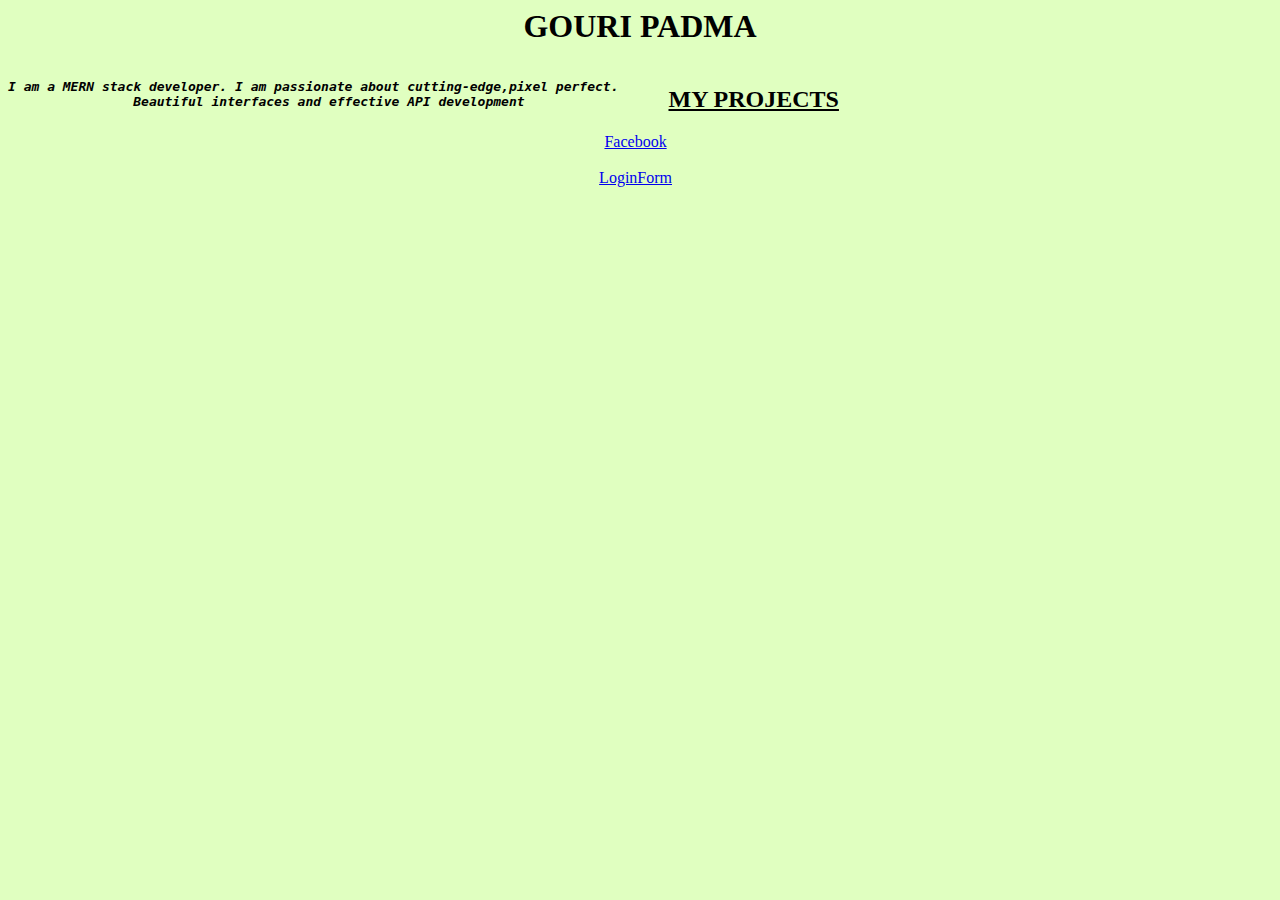
==== index.html @ fb2fe4e2 "Add files via upload" ====
<html lang="en">
<head>
    <meta charset="UTF-8">
    <meta name="viewport" content="width=device-width, initial-scale=1.0">
    <title>Document</title>
<style>
    h2{
    float: right;
    padding-left: 50px;
    }
    .a{
        display: flex;
        flex-direction: row;
    }
    .b
    {
        float: right;
        padding-right: 600px;
    }
    
</style>
</head>
<body style="background-color: rgba(128, 255, 0, 0.247);">
    <div>
   <center><h1>GOURI PADMA</h1></center>
</div>
<center>
<div class="a">
   <pre><b><i>I am a MERN stack developer. I am passionate about cutting-edge,pixel perfect.
    Beautiful interfaces and effective API development</i></b></pre>
   <h2><u>MY PROJECTS</u></h2>
</div>
<div class="b">
   <a href="https://tannerugouripadma.github.io/Facebook/">Facebook</a><br><br>
    <a href="http://localhost:3001/">LoginForm</a>
</div>
</center>
</body>
</html>
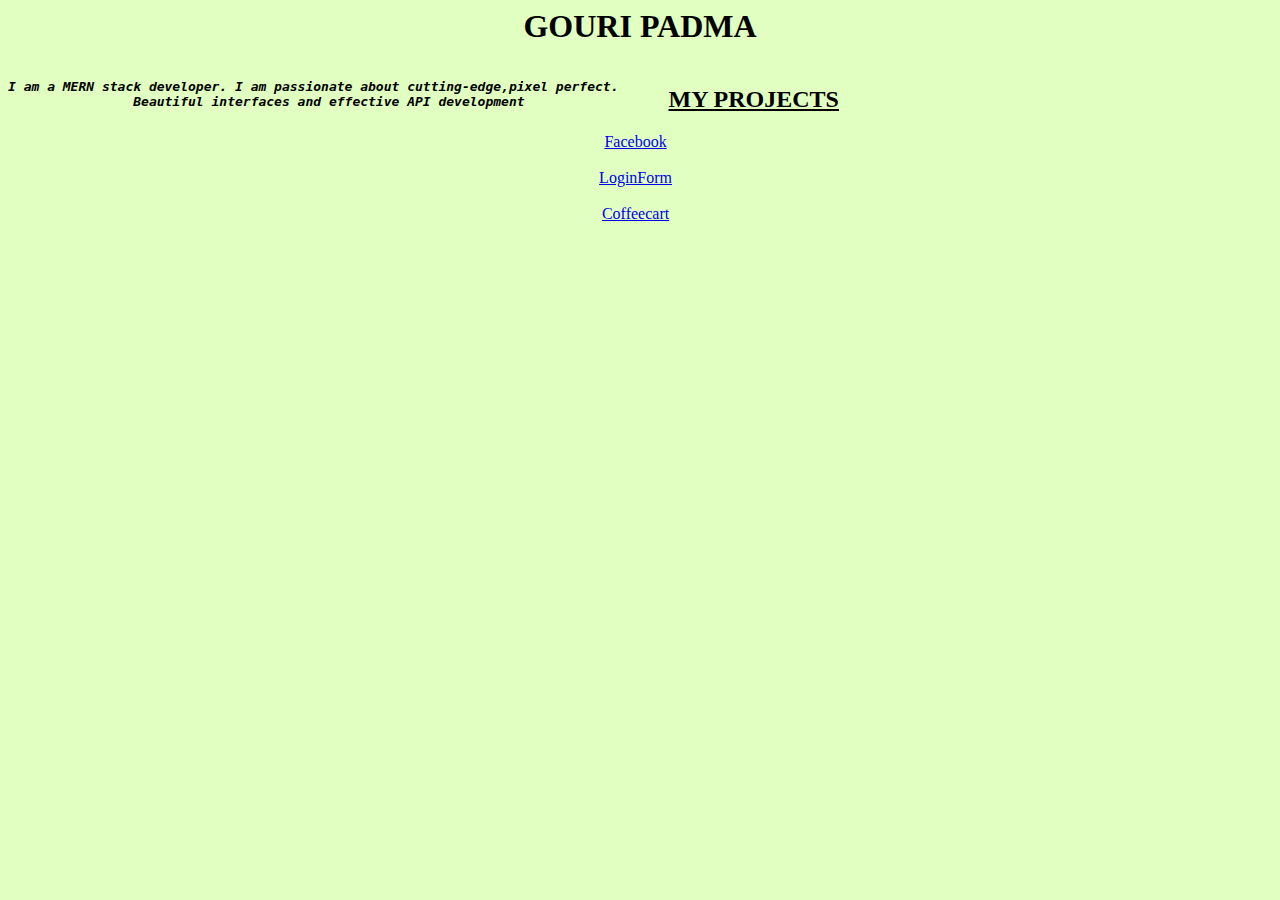
==== commit 46c59016: "f" ====
--- a/index.html
+++ b/index.html
@@ -32,7 +32,8 @@
 </div>
 <div class="b">
    <a href="https://tannerugouripadma.github.io/Facebook/">Facebook</a><br><br>
-    <a href="http://localhost:3001/">LoginForm</a>
+    <a href="http://localhost:3001/">LoginForm</a><br><br>
+    <a href="https://tannerugouripadma.github.io/coffeecart/">Coffeecart</a>
 </div>
 </center>
 </body>
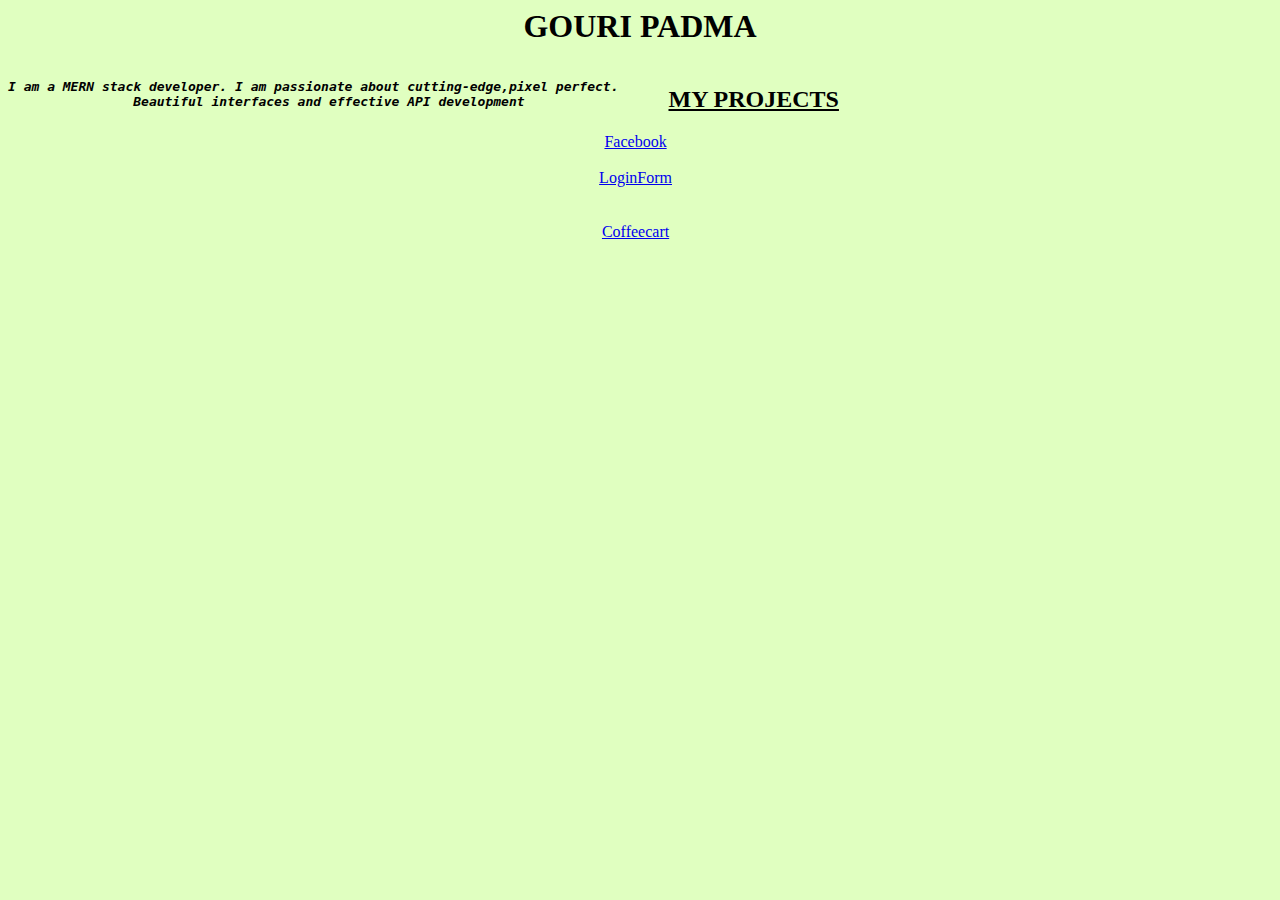
==== commit 2db7e164: "update" ====
--- a/index.html
+++ b/index.html
@@ -32,7 +32,7 @@
 </div>
 <div class="b">
    <a href="https://tannerugouripadma.github.io/Facebook/">Facebook</a><br><br>
-    <a href="http://localhost:3001/">LoginForm</a><br><br>
+    <a href="http://localhost:3001/">LoginForm</a><br><br><br>
     <a href="https://tannerugouripadma.github.io/coffeecart/">Coffeecart</a>
 </div>
 </center>
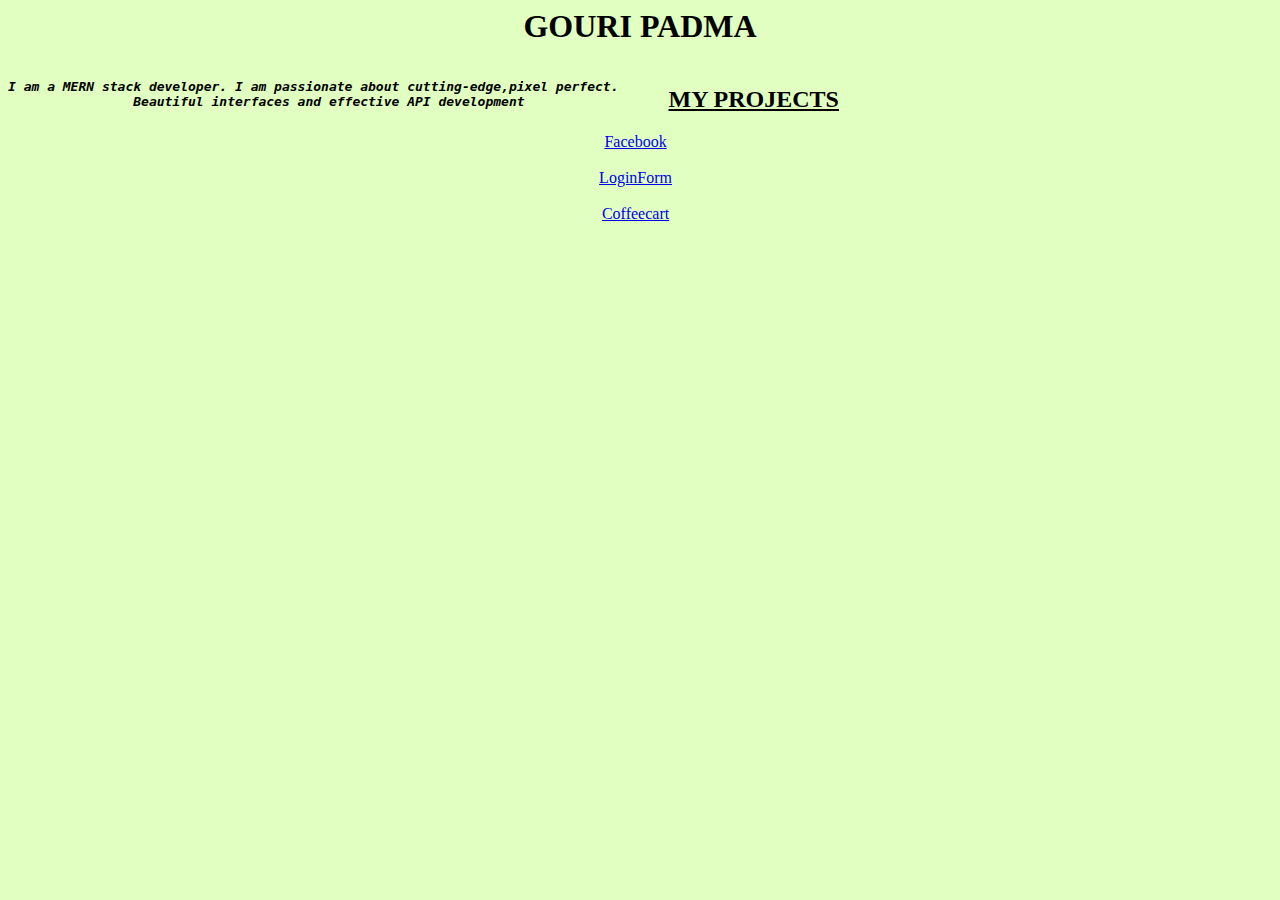
==== commit b05c8d0a: "update" ====
--- a/index.html
+++ b/index.html
@@ -32,7 +32,7 @@
 </div>
 <div class="b">
    <a href="https://tannerugouripadma.github.io/Facebook/">Facebook</a><br><br>
-    <a href="http://localhost:3001/">LoginForm</a><br><br><br>
+    <a href="http://localhost:3001/">LoginForm</a><br><br>
     <a href="https://tannerugouripadma.github.io/coffeecart/">Coffeecart</a>
 </div>
 </center>
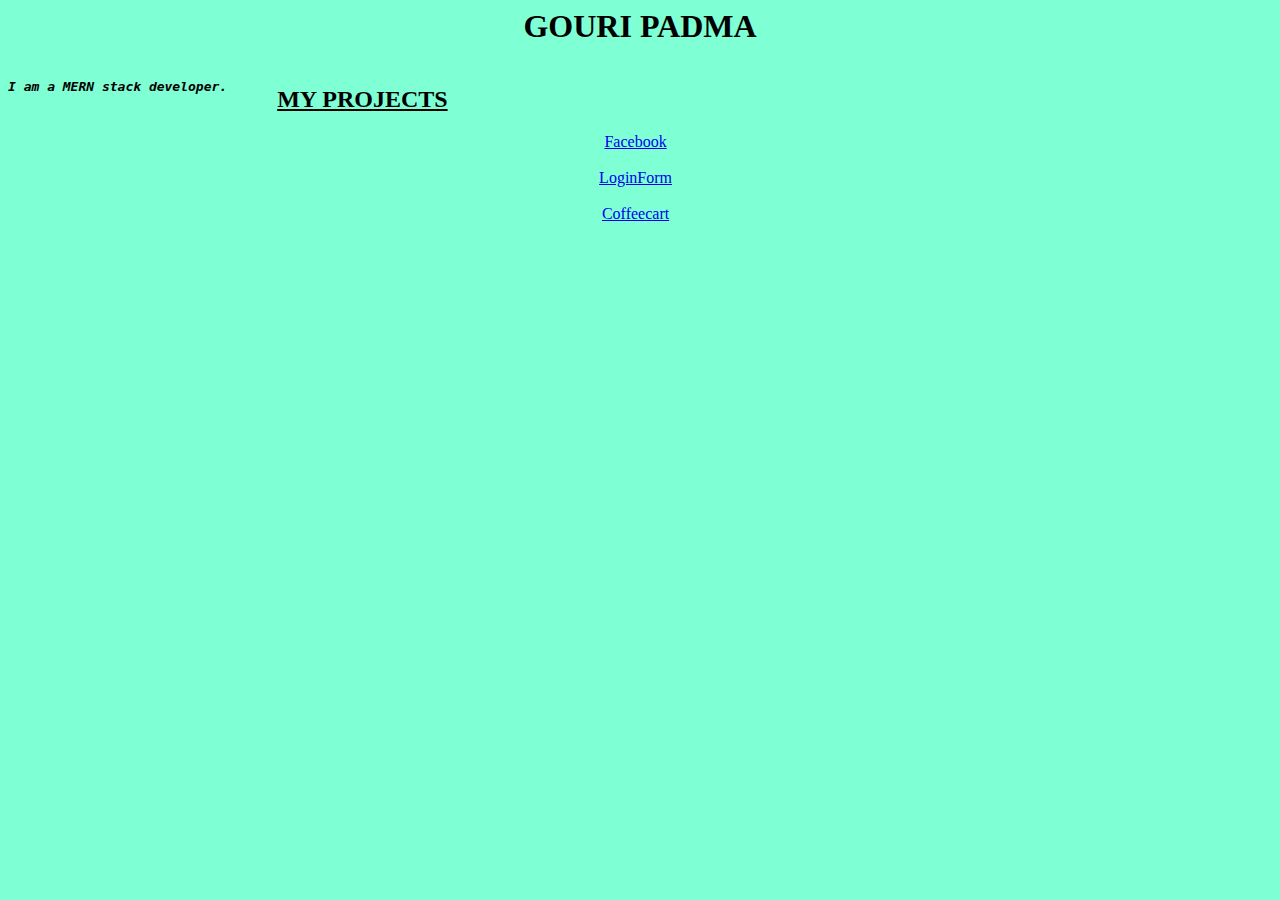
==== commit 12fd7802: "Update" ====
--- a/index.html
+++ b/index.html
@@ -20,14 +20,14 @@
     
 </style>
 </head>
-<body style="background-color: rgba(128, 255, 0, 0.247);">
+<body style="background-color: aquamarine">
     <div>
    <center><h1>GOURI PADMA</h1></center>
 </div>
 <center>
 <div class="a">
-   <pre><b><i>I am a MERN stack developer. I am passionate about cutting-edge,pixel perfect.
-    Beautiful interfaces and effective API development</i></b></pre>
+   <pre><b><i>I am a MERN stack developer.</i></b></pre>
+    
    <h2><u>MY PROJECTS</u></h2>
 </div>
 <div class="b">
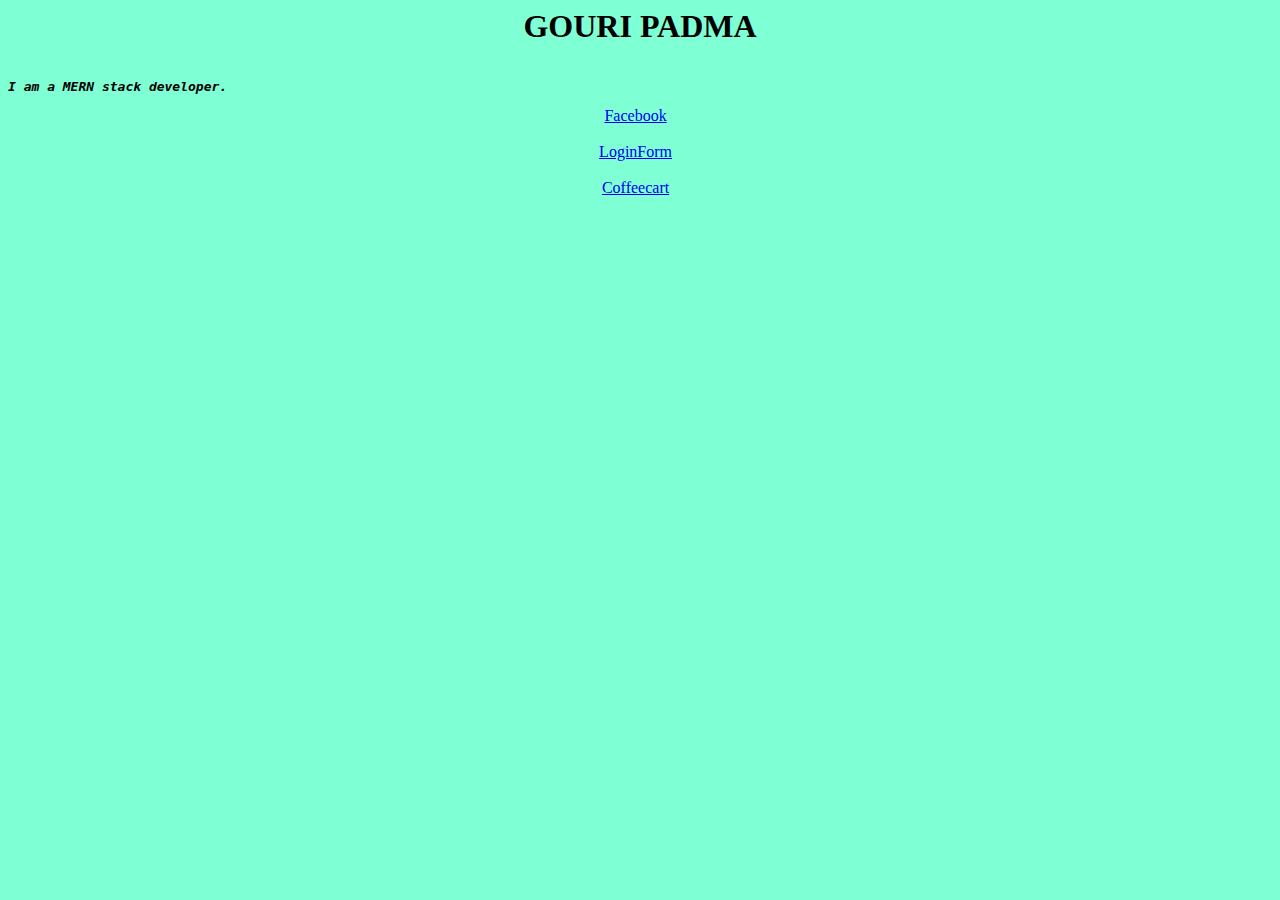
==== commit a6fafb99: "z" ====
--- a/index.html
+++ b/index.html
@@ -28,7 +28,7 @@
 <div class="a">
    <pre><b><i>I am a MERN stack developer.</i></b></pre>
     
-   <h2><u>MY PROJECTS</u></h2>
+   <!-- <h2><u>MY PROJECTS</u></h2> -->
 </div>
 <div class="b">
    <a href="https://tannerugouripadma.github.io/Facebook/">Facebook</a><br><br>
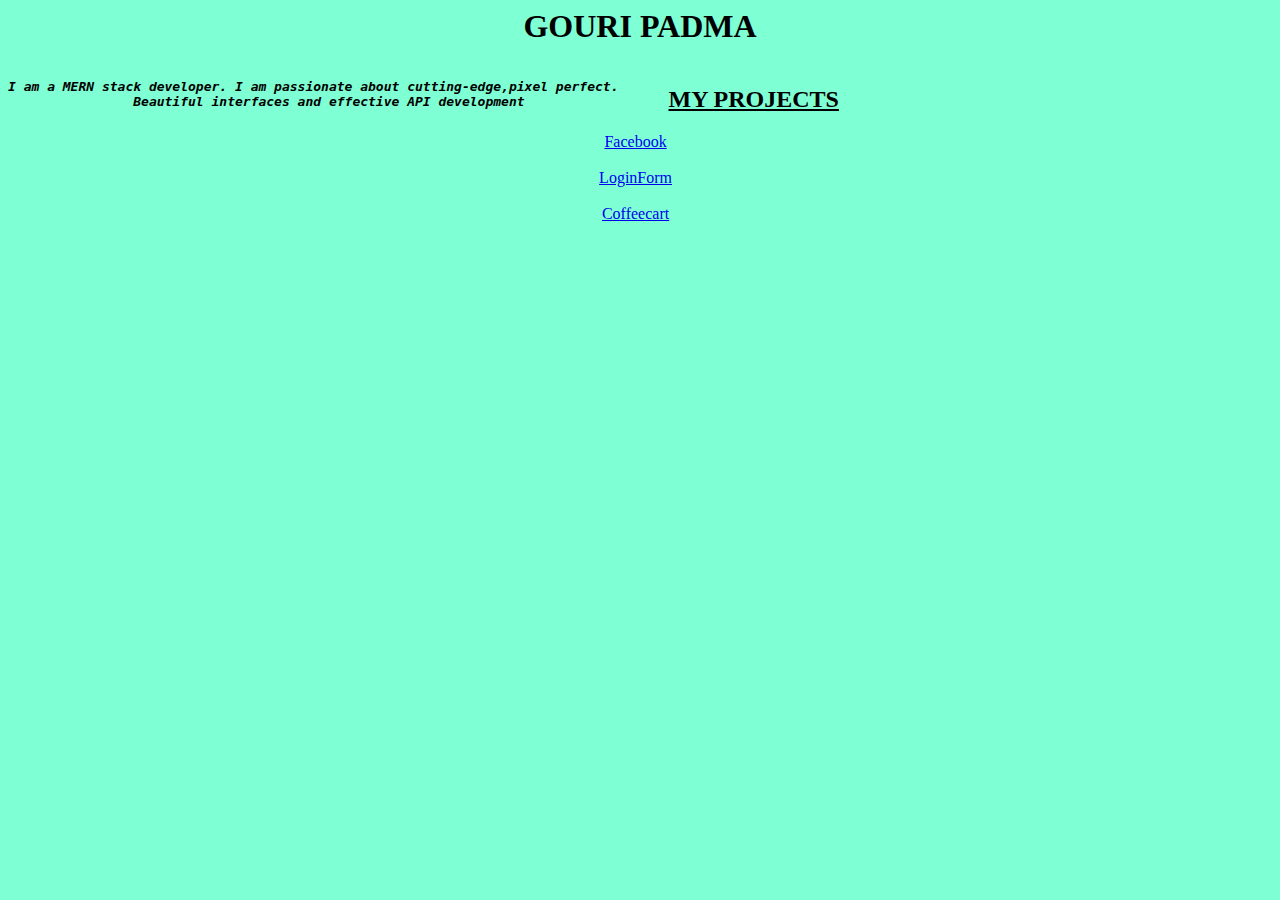
==== commit a6557173: "u" ====
--- a/index.html
+++ b/index.html
@@ -26,9 +26,9 @@
 </div>
 <center>
 <div class="a">
-   <pre><b><i>I am a MERN stack developer.</i></b></pre>
-    
-   <!-- <h2><u>MY PROJECTS</u></h2> -->
+   <pre><b><i>I am a MERN stack developer. I am passionate about cutting-edge,pixel perfect.
+    Beautiful interfaces and effective API development</i></b></pre>
+   <h2><u>MY PROJECTS</u></h2>
 </div>
 <div class="b">
    <a href="https://tannerugouripadma.github.io/Facebook/">Facebook</a><br><br>
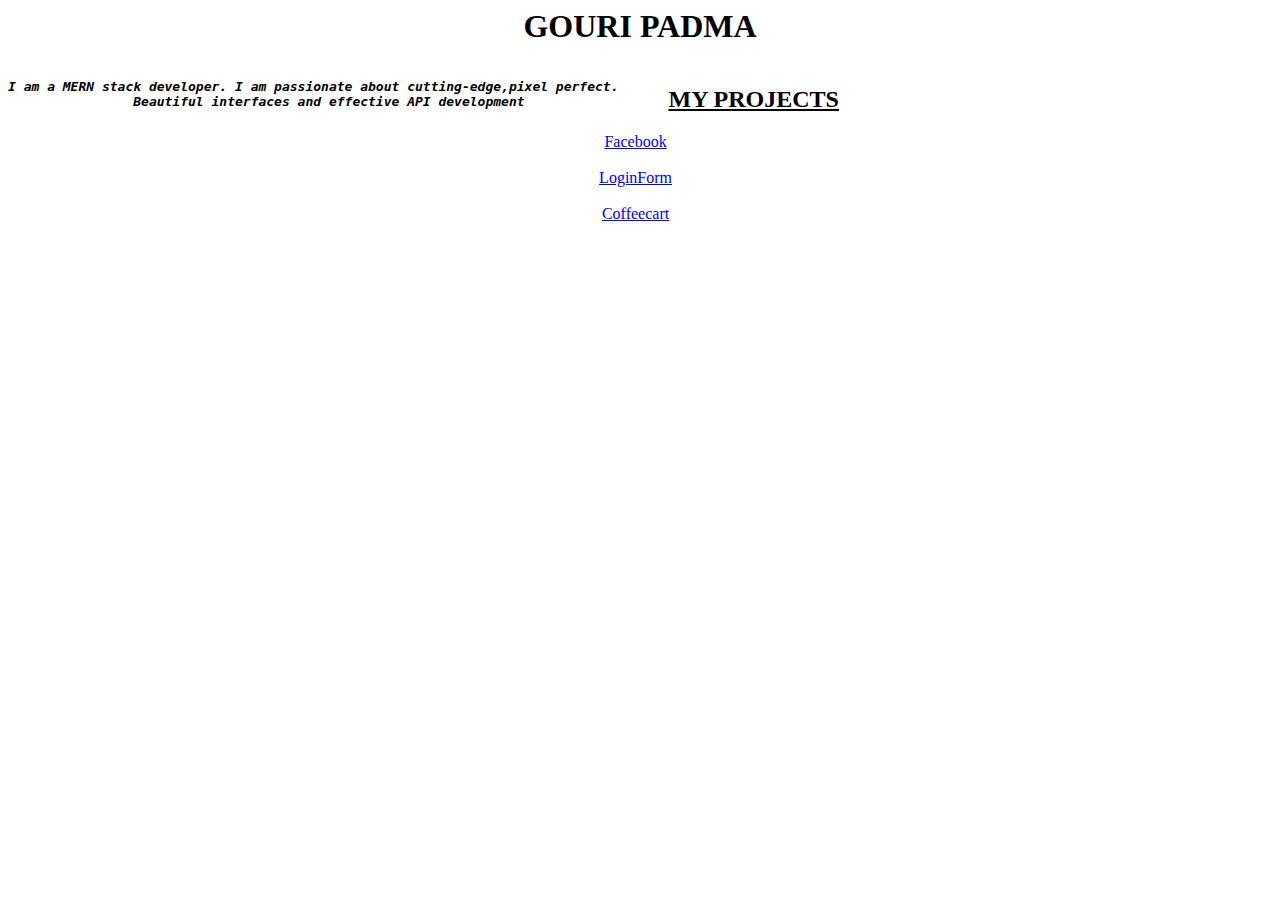
==== commit f0245299: "u" ====
--- a/index.html
+++ b/index.html
@@ -20,7 +20,7 @@
     
 </style>
 </head>
-<body style="background-color: aquamarine">
+<body style="background-color: white">
     <div>
    <center><h1>GOURI PADMA</h1></center>
 </div>
